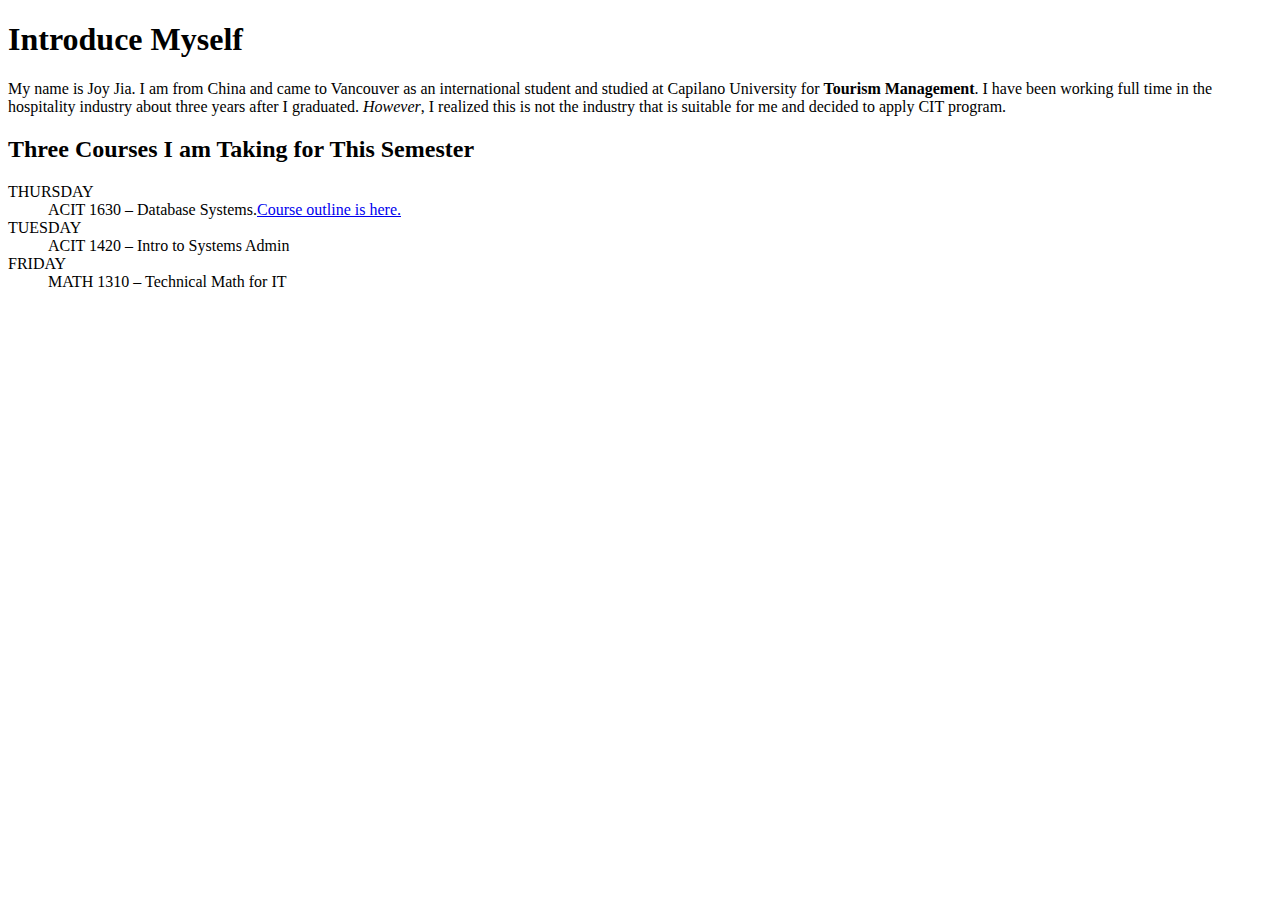
==== index.html @ 5765732c "FIRST COMMIT" ====
<!DOCTYPE html>
<html lang="en">
<head>
    <meta charset="UTF-8">
    <meta name="viewport" content="width=device-width, initial-scale=1.0">
    <title>Document</title>
</head>
<body>
    <h1>Introduce Myself</h1>
<p>My name is Joy Jia. I am from China and came to Vancouver as an international student and studied at Capilano University for <strong>Tourism Management</strong>. I have been working full time in the hospitality industry about three years after I graduated. <em>However</em>, I realized this is not the industry that is suitable for me and decided to apply CIT program. </p>
<h2>Three Courses I am Taking for This Semester</h2>
<dl>
    <dt>THURSDAY</dt>
    <dd>ACIT 1630 – Database Systems.<a href="https://www.bcit.ca/outlines/20211084979/">Course outline is here.</a></dd>
    <dt>TUESDAY</dt>
    <dd>ACIT 1420 – Intro to Systems Admin </dd>
    <dt>FRIDAY</dt>
    <dd>MATH 1310 – Technical Math for IT</dd>
</dl>
</body>
</html>
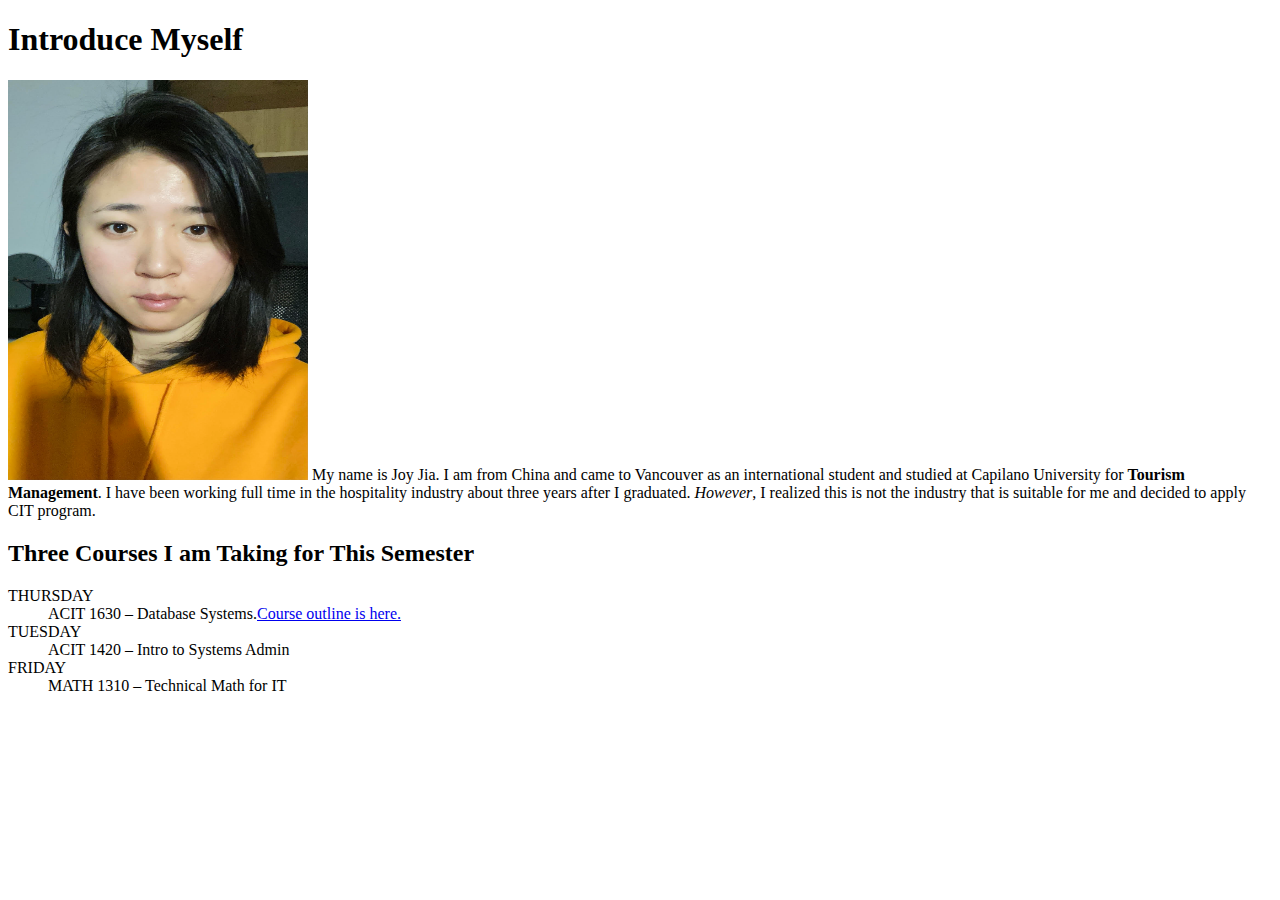
==== commit 9d865c7c: "first_css_add" ====
--- a/index.html
+++ b/index.html
@@ -3,11 +3,12 @@
 <head>
     <meta charset="UTF-8">
     <meta name="viewport" content="width=device-width, initial-scale=1.0">
+    <link rel="styles" href="css/sytles.css">
     <title>Document</title>
 </head>
 <body>
     <h1>Introduce Myself</h1>
-<p>My name is Joy Jia. I am from China and came to Vancouver as an international student and studied at Capilano University for <strong>Tourism Management</strong>. I have been working full time in the hospitality industry about three years after I graduated. <em>However</em>, I realized this is not the industry that is suitable for me and decided to apply CIT program. </p>
+<p><img src="images/selfie.jpg" alt="My Selfie" width="300" height="400"> My name is Joy Jia. I am from China and came to Vancouver as an international student and studied at Capilano University for <strong>Tourism Management</strong>. I have been working full time in the hospitality industry about three years after I graduated. <em>However</em>, I realized this is not the industry that is suitable for me and decided to apply CIT program. </p>
 <h2>Three Courses I am Taking for This Semester</h2>
 <dl>
     <dt>THURSDAY</dt>
--- a/css/sytles.css
+++ b/css/sytles.css
@@ -0,0 +1,6 @@
+body {
+    background-color:#14213D
+}
+h1 {
+    color:#14213D;
+}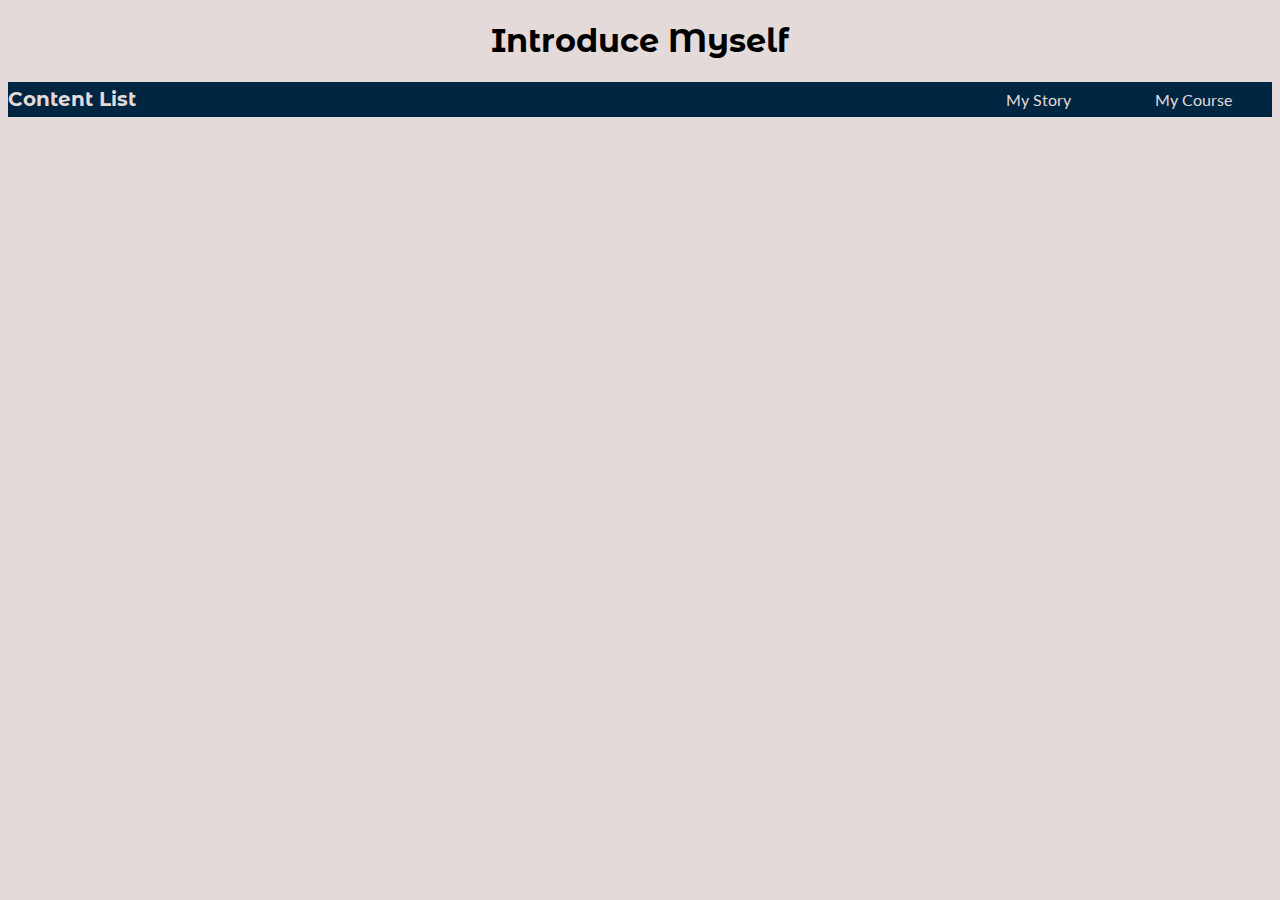
==== commit 13c54549: "navbar" ====
--- a/index.html
+++ b/index.html
@@ -3,20 +3,25 @@
 <head>
     <meta charset="UTF-8">
     <meta name="viewport" content="width=device-width, initial-scale=1.0">
-    <link rel="styles" href="css/sytles.css">
+    <link rel="preconnect" href="https://fonts.gstatic.com">
+    <link href="https://fonts.googleapis.com/css2?family=Lato&display=swap" rel="stylesheet">
+    <link rel="preconnect" href="https://fonts.gstatic.com">
+    <link href="https://fonts.googleapis.com/css2?family=Montserrat+Alternates:wght@500&display=swap" rel="stylesheet">
+    <link rel="stylesheet" href="css/sytles.css">
     <title>Document</title>
 </head>
 <body>
-    <h1>Introduce Myself</h1>
-<p><img src="images/selfie.jpg" alt="My Selfie" width="300" height="400"> My name is Joy Jia. I am from China and came to Vancouver as an international student and studied at Capilano University for <strong>Tourism Management</strong>. I have been working full time in the hospitality industry about three years after I graduated. <em>However</em>, I realized this is not the industry that is suitable for me and decided to apply CIT program. </p>
-<h2>Three Courses I am Taking for This Semester</h2>
-<dl>
-    <dt>THURSDAY</dt>
-    <dd>ACIT 1630 – Database Systems.<a href="https://www.bcit.ca/outlines/20211084979/">Course outline is here.</a></dd>
-    <dt>TUESDAY</dt>
-    <dd>ACIT 1420 – Intro to Systems Admin </dd>
-    <dt>FRIDAY</dt>
-    <dd>MATH 1310 – Technical Math for IT</dd>
-</dl>
+<h1>Introduce Myself</h1>
+
+<header>
+<h2 class="content">Content List</h2>
+    <nav>
+        <ul class="link">
+            <li><a  href="pages/about.html"> My Story</a></li>
+            <li><a  href="pages/course.html"> My Course</a></li>
+        </ul>
+    </nav>
+</header>
+
 </body>
 </html>--- a/css/sytles.css
+++ b/css/sytles.css
@@ -1,6 +1,62 @@
 body {
-    background-color:#14213D
+    background-color:#E5DADA
 }
+
+nav {
+    color:#E5DADA;
+    font-family: 'Lato', sans-serif;
+}
+
+header {
+    display: flex;
+    justify-content: flex-end;
+    align-items: center;
+    background-color:#002642;
+    height: 35px;
+    color:#E5DADA;
+    font-family: 'Lato', sans-serif;
+    overflow:hidden;
+    position: sticky;
+    position: -webkit-sticky;
+    top: 0;
+}
+
+.content {
+    font-family: 'Montserrat Alternates', sans-serif;
+    font-size: 20px;
+    margin-right:auto;
+}
+
+li a {
+    color:#E5DADA;
+    text-decoration: none;   
+}
+
+.link li {
+    display: inline-block;
+    padding: 0px 40px;
+}
+
 h1 {
-    color:#14213D;
-}+    text-align: center;
+    font-family: 'Montserrat Alternates', sans-serif;
+}
+
+.container {
+    margin: 150px, auto;
+    width: 70%;
+    padding: 20px;
+    display: inline-flex;
+}
+
+img {
+    float: left;
+    display: block;
+    margin-left: auto;
+    margin-right: auto;
+    width: 20%;
+}
+
+p {
+    padding-left: 100px;
+}
